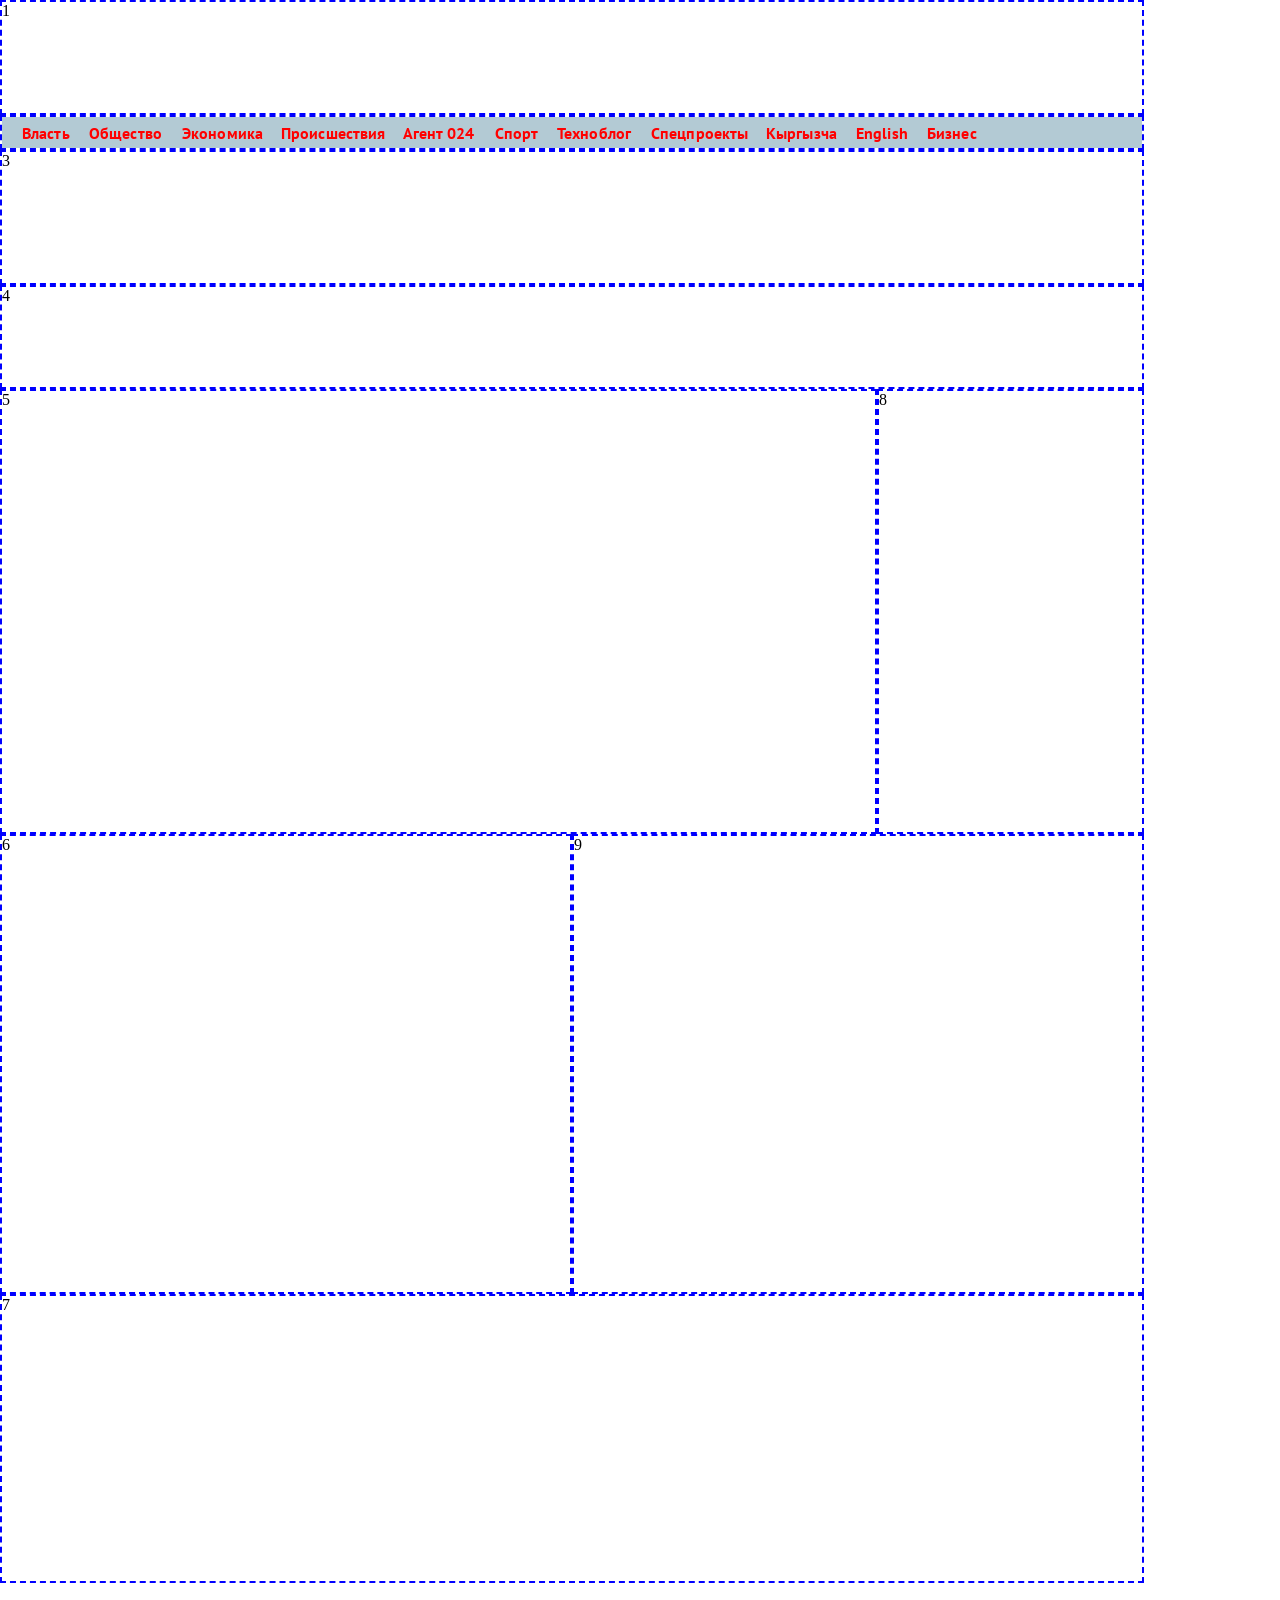
==== hw8/index.html @ edd09c43 "Finish assignment 8" ====
<!DOCTYPE html>
<html lang="en">
  <head>
    <meta charset="UTF-8" />
    <meta http-equiv="X-UA-Compatible" content="IE=edge" />
    <meta name="viewport" content="width=device-width, initial-scale=1.0" />
    <title>Assignment 8</title>
    <link rel="stylesheet" href="style.css" />
  </head>
  <body>
    <img 
      src='https://cdn.imgchest.com/files/d7ogckzgey9.png' 
      style='position: absolute; top:0; left:-70px; z-index:-1'>

    <div class="container">
      <div class="box1">1</div>

      <div class="box2">
        <ul>
          <li class="vlast">Власть</li>
          <li class="obsh">Общество</li>
          <li class="ekon">Экономика</li>
          <li class="prois">Происшествия</li>
          <li class="agent">Агент 024</li>
          <li class="sport">Спорт</li>
          <li class="tech">Техноблог</li>
          <li class="spec">Спецпроекты</li>
          <li class="kyrg">Кыргызча</li>
          <li class="eng">English</li>
          <li class="biz">Бизнес</li>
        </ul>
      </div>

      <div class="box3">3</div>
      <div class="box4">4</div>
      <div class="box5">5</div>
      <div class="box6">6</div>
      <div class="box7">7</div>
      <div class="box8">8</div>
      <div class="box9">9</div>
    </div>
  </body>
</html>
---- hw8/style.css ----
@import url('https://fonts.googleapis.com/css2?family=PT+Sans:wght@400;700&display=swap');

* {
  margin: 0;
  box-sizing: border-box;
}

body {
  width: 1143px;
  min-height: 1583px;
  position: relative;
}

.container {
  display: grid;
  width: 1143px;
  grid-template-rows: 115px 35px 135px 104px 235px 210px 290px 170px 289px 50px;
  grid-template-columns: 290px 282px 305px 267px;
  grid-template-areas:
    "one one one one"
    "two two two two"
    "three three three three"
    "four four four four"
    "five five five eight"
    "five five five eight"
    "six six nine nine"
    "six six nine nine"
    "seven seven seven seven"
    ". . . .";
}

.container > * {
  border: 2px dashed blue;
}

.box1 { grid-area: one; }
.box2 { grid-area: two; }
.box3 { grid-area: three; }
.box4 { grid-area: four; }
.box5 { grid-area: five; }
.box6 { grid-area: six; }
.box7 { grid-area: seven; }
.box8 { grid-area: eight; }
.box9 { grid-area: nine; }

/* ── MENU BAR ── */
.box2 ul {
  font-family: 'PT Sans', sans-serif;
  font-size: 16px;
  font-weight: 600;
  letter-spacing: 0.1px;
  list-style-type: none;
  padding: 0;
  margin: 0;
  display: flex;
  background-color: #0e577750; /* 👈 50 = transparent so target shows through for matching */
  max-width: 100%;
  min-height: 100%;
  align-items: center;
}

.box2 ul li {
  color: red; /* 👈 TEMPORARY - change to #ffffff when done matching */
  white-space: nowrap;
}

/* 👇 Adjust each flex-basis with DevTools arrow keys until red text matches target */
.vlast { flex-basis: 87px; padding-left: 20px; }
.obsh  { flex-basis: 93px; }
.ekon  { flex-basis: 99px; }
.prois { flex-basis: 122px; }
.agent { flex-basis: 92px; }
.sport { flex-basis: 62px; }
.tech  { flex-basis: 94px; }
.spec  { flex-basis: 115px; }
.kyrg  { flex-basis: 90px; }
.eng   { flex-basis: 71px; }
.biz   { flex-basis: 20px; }

/* ── RESPONSIVE ── */
@media (max-width: 500px) {
  body, .container {
    width: 100%;
  }
  .container {
    grid-template-columns: 1fr 1fr 1fr 1fr;
    grid-template-rows: auto;
  }
  .box2 ul {
    flex-wrap: wrap;
    font-size: 11px;
  }
}
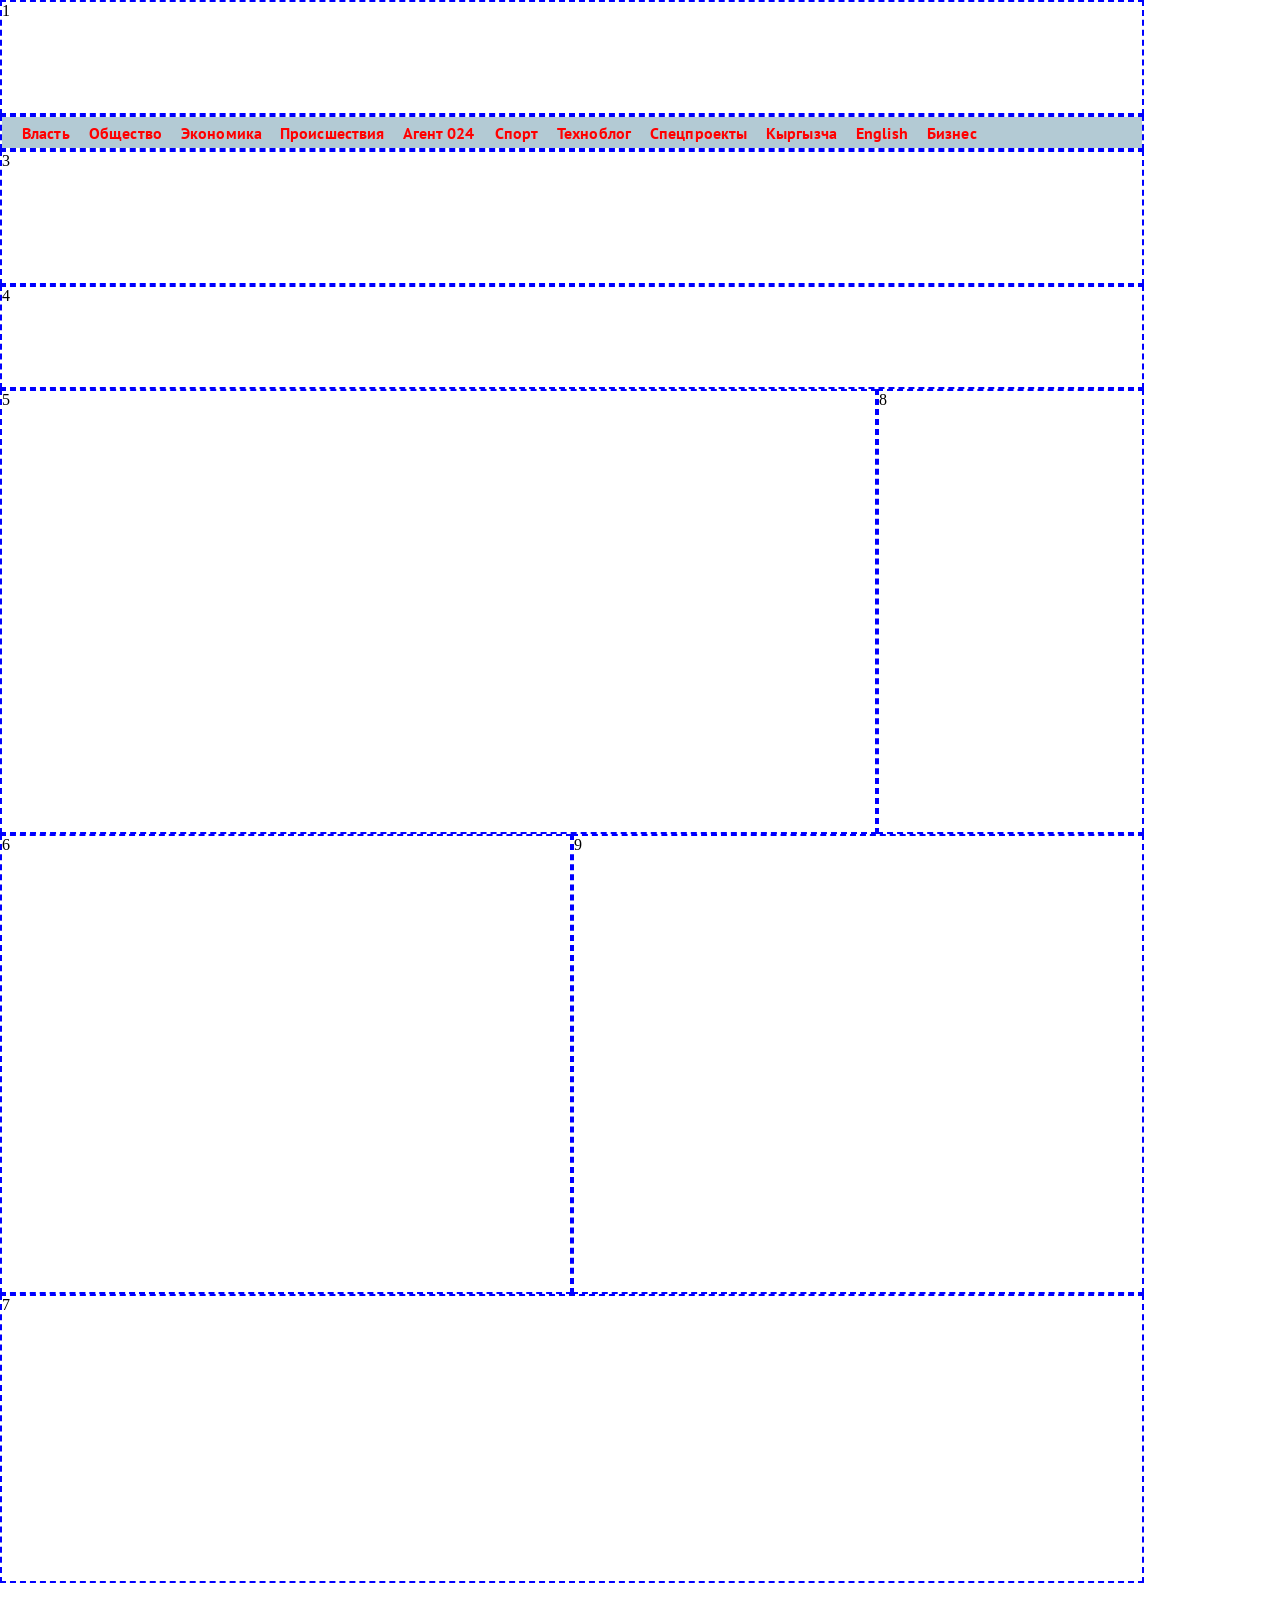
==== commit 4915d8b5: "Finish assignment 8" ====
--- a/hw8/index.html
+++ b/hw8/index.html
@@ -10,7 +10,7 @@
   <body>
     <img 
       src='https://cdn.imgchest.com/files/d7ogckzgey9.png' 
-      style='position: absolute; top:0; left:-70px; z-index:-1'>
+      style='position: absolute; top:2px; left:-70px; z-index:-1'>
 
     <div class="container">
       <div class="box1">1</div>
--- a/hw8/style.css
+++ b/hw8/style.css
@@ -53,26 +53,26 @@
   padding: 0;
   margin: 0;
   display: flex;
-  background-color: #0e577750; /* 👈 50 = transparent so target shows through for matching */
+  background-color: #0e577750; 
   max-width: 100%;
   min-height: 100%;
   align-items: center;
 }
 
 .box2 ul li {
-  color: red; /* 👈 TEMPORARY - change to #ffffff when done matching */
+  color: red;
   white-space: nowrap;
 }
 
-/* 👇 Adjust each flex-basis with DevTools arrow keys until red text matches target */
+
 .vlast { flex-basis: 87px; padding-left: 20px; }
-.obsh  { flex-basis: 93px; }
+.obsh  { flex-basis: 92px; }
 .ekon  { flex-basis: 99px; }
-.prois { flex-basis: 122px; }
+.prois { flex-basis: 123px; }
 .agent { flex-basis: 92px; }
 .sport { flex-basis: 62px; }
-.tech  { flex-basis: 94px; }
-.spec  { flex-basis: 115px; }
+.tech  { flex-basis: 93px; }
+.spec  { flex-basis: 116px; }
 .kyrg  { flex-basis: 90px; }
 .eng   { flex-basis: 71px; }
 .biz   { flex-basis: 20px; }
